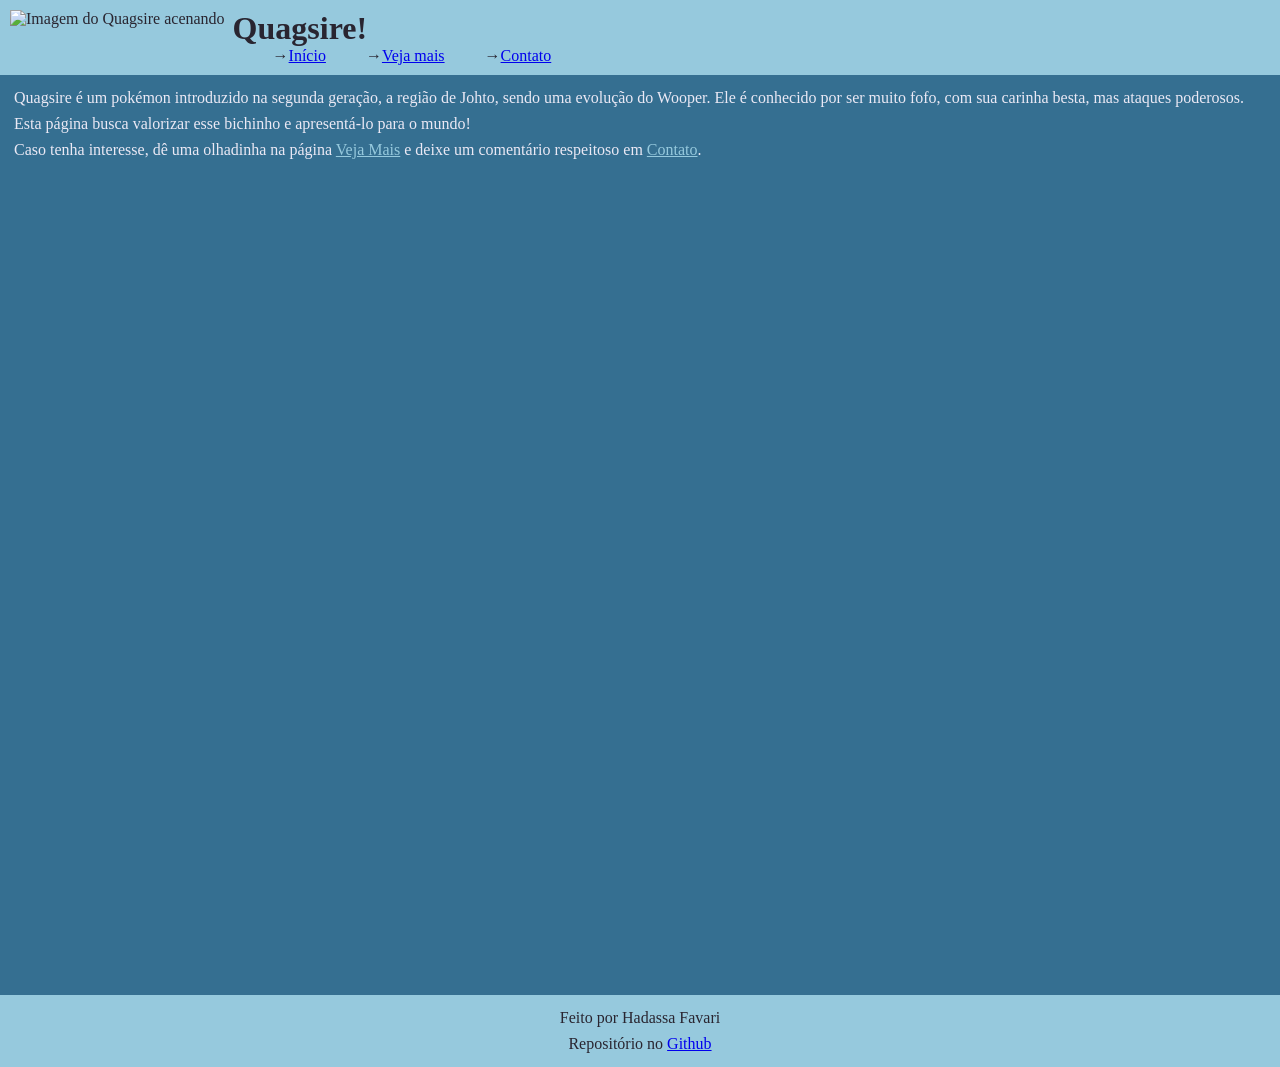
==== index.html @ 960a344a "teste 1" ====
<!DOCTYPE html>
<html lang="pt-br">
<head>
    <meta charset="UTF-8">
    <meta name="viewport" content="width=device-width, initial-scale=1.0">
    <link rel="stylesheet" href="style.css">
    <title>Quagsire</title>
</head>
<body>
    <header>
        <img src="https://wallpapercave.com/wp/wp2525685.png" alt="Imagem do Quagsire acenando">
        <div>
        <h1>Quagsire!</h1>
        <nav>
            <ul>
                <li><a href="index.html">Início</a></li>
                <li><a href="about.html">Veja mais</a></li>
                <li><a href="contact.html">Contato</a></li>
            </ul>
        </nav>
        </div>
    </header>

    <main>
        <p>Quagsire é um pokémon introduzido na segunda geração, a região de Johto,
            sendo uma evolução do Wooper. Ele é conhecido por ser muito fofo, com sua 
            carinha besta, mas ataques poderosos.
        </p>

        <p>Esta página busca valorizar esse bichinho e apresentá-lo para o mundo!</p>

        <p>Caso tenha interesse, dê uma olhadinha na página <a href="about.html">Veja Mais</a>
            e deixe um comentário respeitoso em <a href="contact.html">Contato</a>.
        </p>
    </main>

    <footer>
        <p>Feito por Hadassa Favari</p>
        <p>Repositório no <a href="https://github.com/hadss4/quagsire">Github</a></p>
    </footer>
</body>
</html>
---- style.css ----
*{
    margin:0;
}

:root {
    --blue:#356f91;
    --lgblue:#96c9dd;
    --cyan:#3e93a3;
    --dkcyan:#215a69;
    --indigo1:#292530;
    --indigo2:#ebe9f5;
}

body {
    background-color: var(--blue);
    color: var(--indigo1);
}

header, main, footer {
    padding: 10px;
}

p {
    padding: 4px;
}

header {
    display: flex;
    flex-direction: row;

    background-color: var(--lgblue);

    gap: 8px;
}

header img {
    max-height: 100px;
}

header ul {
    display: flex;
    flex-direction: row;
    column-gap: 40px;
    list-style: none;
}

header ul li::before {
    content: "→";
}

main {
    color:var(--indigo2);
    min-height: 100vh;
}

main a {
    color: var(--lgblue);
}

footer {
    background-color: var(--lgblue);
    text-align: center;
}

.row {
    display: flex;
    flex-direction: row;
}

.center {
    display: flex;
    flex-direction: column;
    align-items: center;
}

form {
    background-color: var(--lgblue);
    color: var(--indigo1);
    border-radius: 10px;
    padding: 10px;
    gap: 4px;
}

.pergunta {
    margin: 5px;
}

input, textarea {
    width: 100%;
    min-height: 24px;
    padding: 4px;
    background-color: var(--indigo2);
}

.enviar-button{
    width: 100%;
    color: var(--indigo2);
    background-color: var(--blue);
}
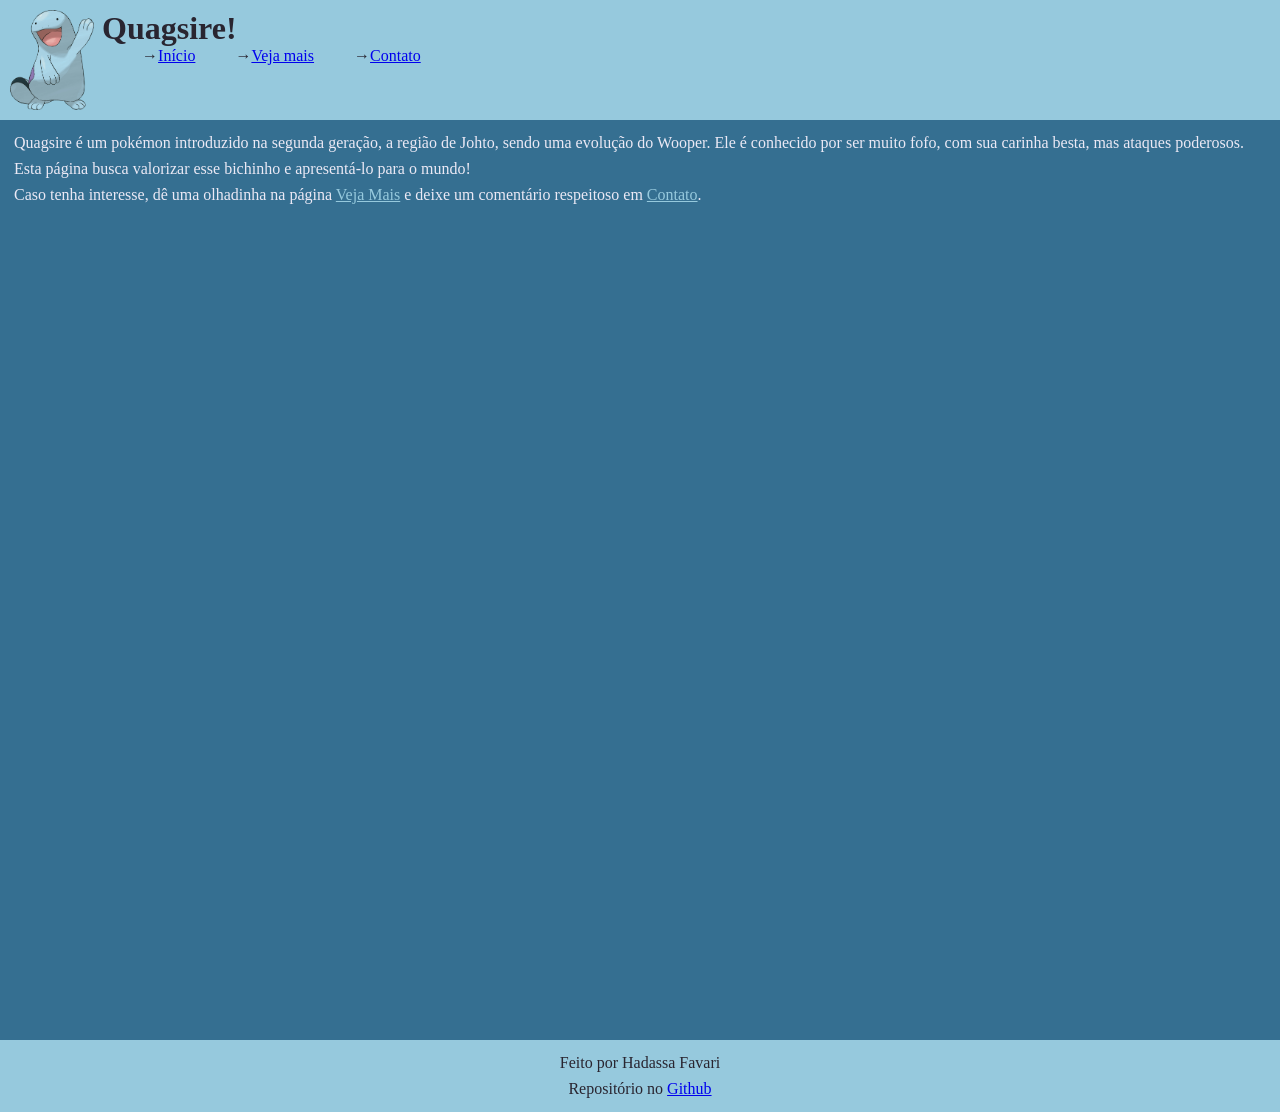
==== commit a51c810b: "teste2" ====
--- a/index.html
+++ b/index.html
@@ -8,7 +8,7 @@
 </head>
 <body>
     <header>
-        <img src="https://wallpapercave.com/wp/wp2525685.png" alt="Imagem do Quagsire acenando">
+        <img src="images/quag.png" alt="Imagem do Quagsire acenando">
         <div>
         <h1>Quagsire!</h1>
         <nav>
--- a/style.css
+++ b/style.css
@@ -96,4 +96,16 @@
     width: 100%;
     color: var(--indigo2);
     background-color: var(--blue);
-}+}
+
+.img50{
+    max-width: 50%;
+}
+
+.img80{
+    max-width: 80%;
+}
+
+.type {
+    max-width: 5%;
+}
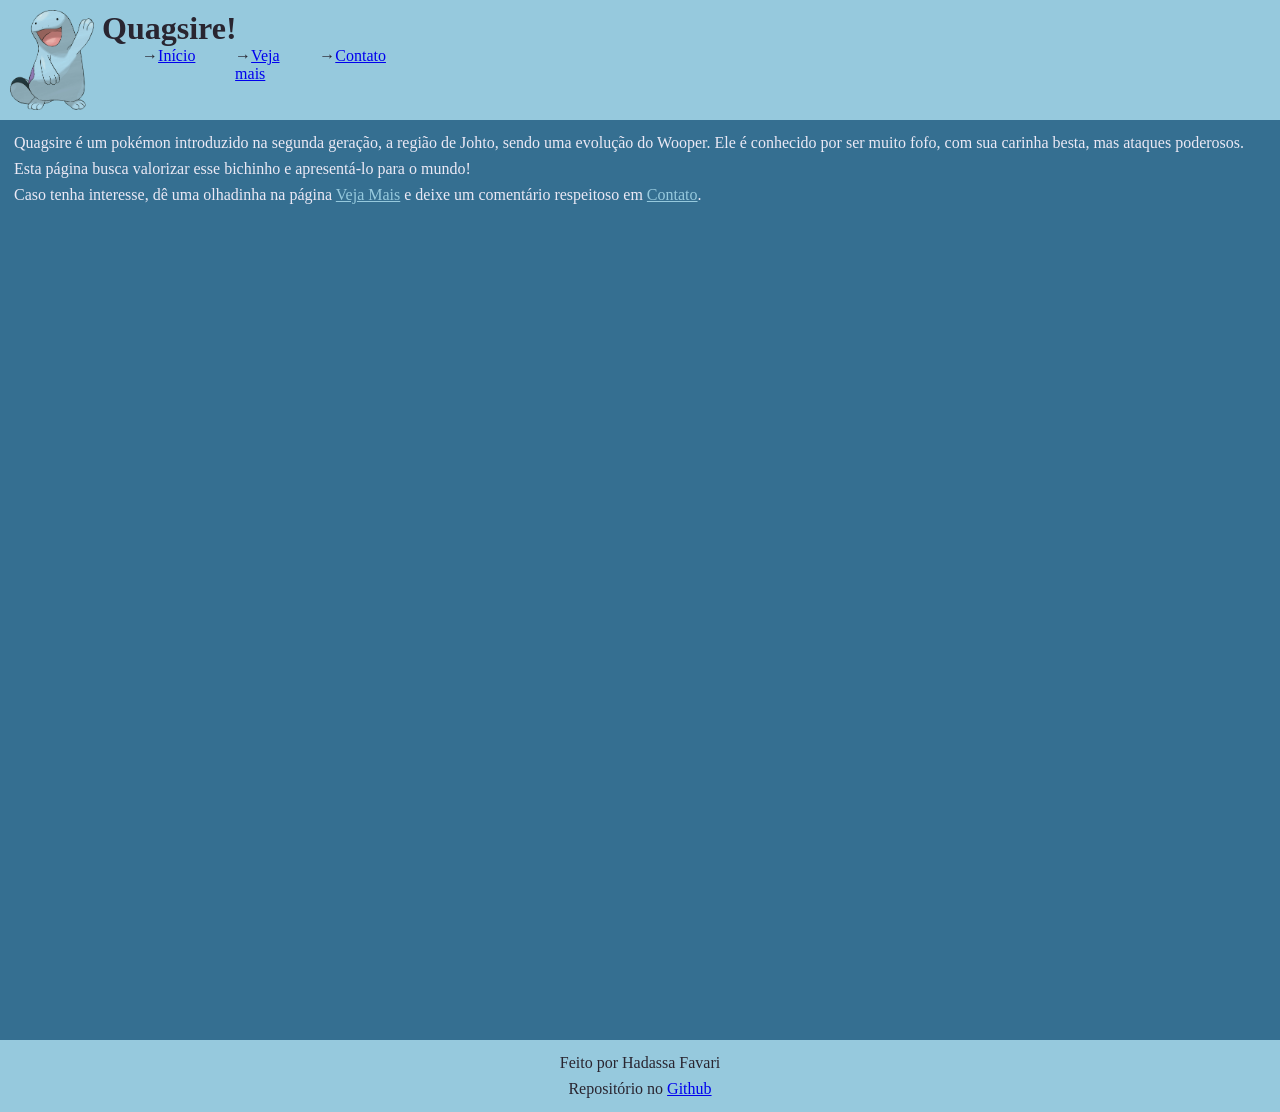
==== commit bc998a9a: "teste 3" ====
--- a/index.html
+++ b/index.html
@@ -8,7 +8,7 @@
 </head>
 <body>
     <header>
-        <img src="images/quag.png" alt="Imagem do Quagsire acenando">
+        <img id="quag" src="images/quag.png" alt="Imagem do Quagsire acenando">
         <div>
         <h1>Quagsire!</h1>
         <nav>
--- a/style.css
+++ b/style.css
@@ -33,14 +33,14 @@
     gap: 8px;
 }
 
-header img {
+#quag{
     max-height: 100px;
 }
 
 header ul {
     display: flex;
     flex-direction: row;
-    column-gap: 40px;
+    column-gap: 20%;
     list-style: none;
 }
 
@@ -98,6 +98,11 @@
     background-color: var(--blue);
 }
 
+.enviar-button:hover{
+    background-color: var(--indigo1);
+    color: var(--indigo2);
+}
+
 .img50{
     max-width: 50%;
 }
@@ -109,3 +114,11 @@
 .type {
     max-width: 5%;
 }
+
+a:hover {
+    color: var(--blue);
+}
+
+main a:hover {
+    color: var(--indigo2);
+}
